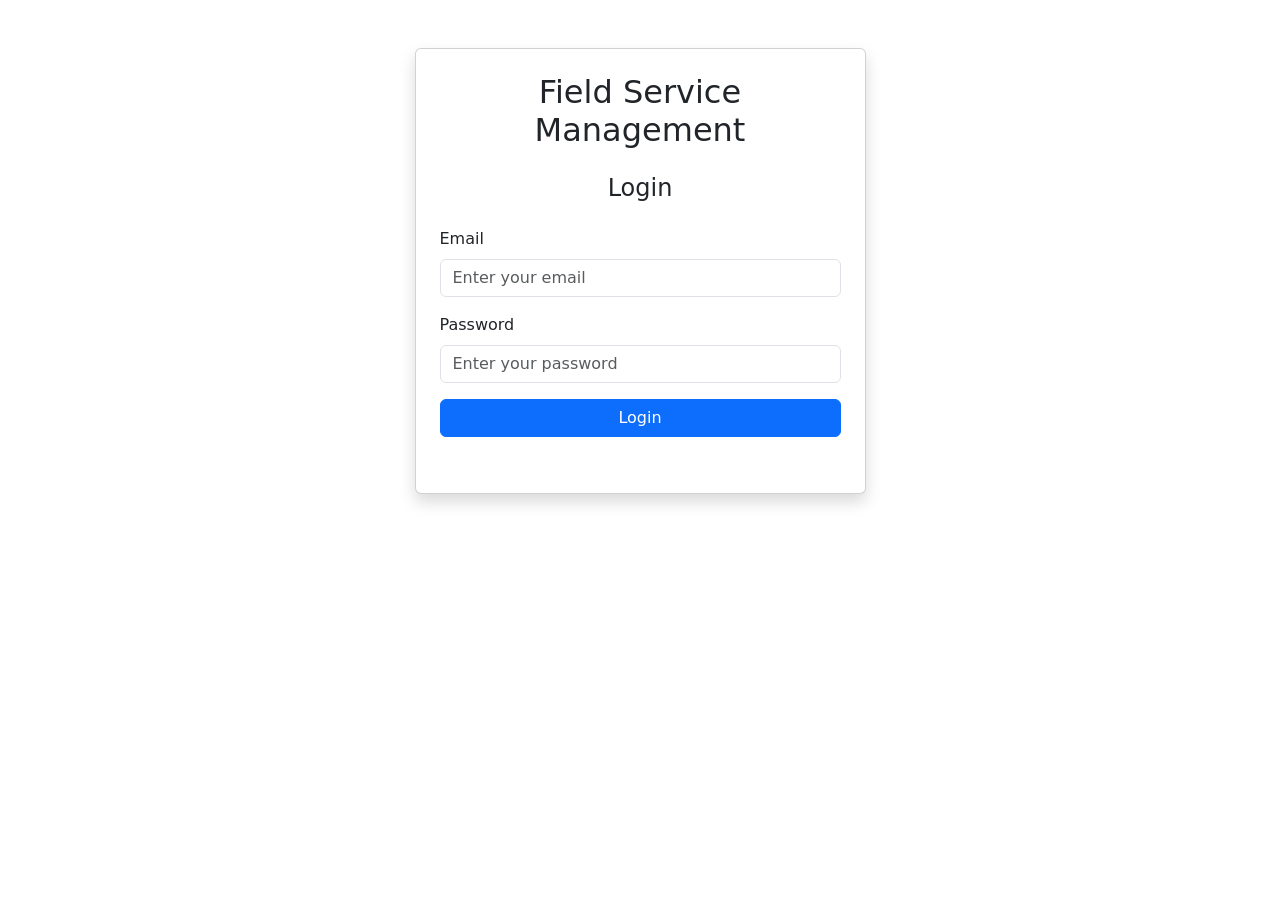
==== src/main/resources/static/Login.html @ 70f9b844 "make changes in different classes" ====
<!DOCTYPE html>
<html lang="en">
<head>
    <meta charset="UTF-8">
    <meta name="viewport" content="width=device-width, initial-scale=1.0">
    <title>Field Service - Login</title>

    <link rel="stylesheet"
          href="https://cdn.jsdelivr.net/npm/bootstrap@5.3.2/dist/css/bootstrap.min.css">
</head>

<body>

<div class="container mt-5">
    <div class="row justify-content-center">
        <div class="col-md-5">

            <div class="card shadow p-4">

                <h2 class="text-center mb-4">
                    Field Service Management
                </h2>

                <h4 class="text-center mb-4">Login</h4>

                <form id="loginForm">

                    <div class="mb-3">
                        <label class="form-label">Email</label>
                        <input type="email"
                               id="email"
                               class="form-control"
                               placeholder="Enter your email"
                               required>
                    </div>

                    <div class="mb-3">
                        <label class="form-label">Password</label>
                        <input type="password"
                               id="password"
                               class="form-control"
                               placeholder="Enter your password"
                               required>
                    </div>

                    <button type="submit"
                            class="btn btn-primary w-100">
                        Login
                    </button>

                </form>

                <p id="message" class="text-center mt-3"></p>

            </div>

        </div>
    </div>
</div>

</body>
</html>
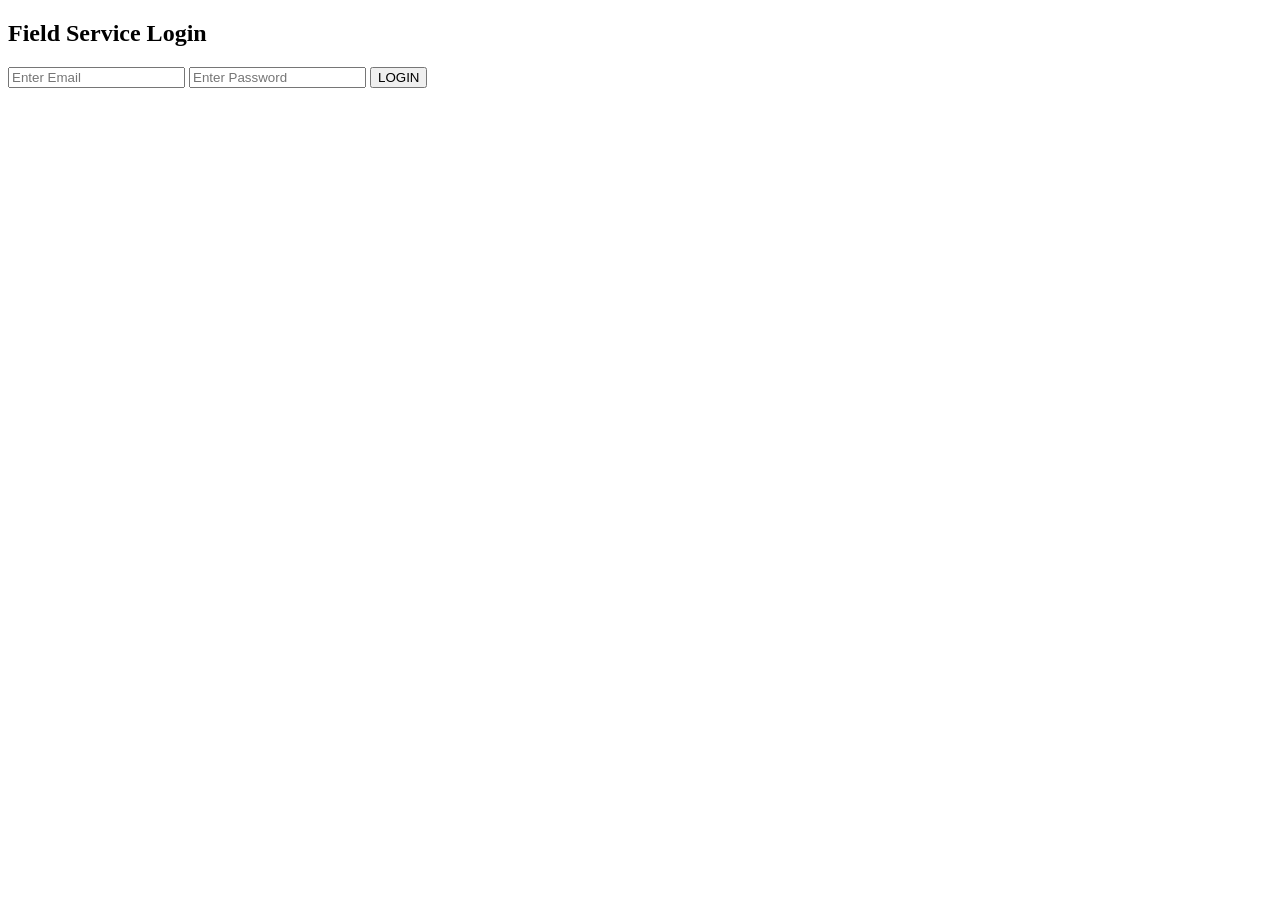
==== commit 420b93a2: "Updated Field Service project" ====
--- a/src/main/resources/static/Login.html
+++ b/src/main/resources/static/Login.html
@@ -3,60 +3,45 @@
 <head>
     <meta charset="UTF-8">
     <meta name="viewport" content="width=device-width, initial-scale=1.0">
-    <title>Field Service - Login</title>
 
-    <link rel="stylesheet"
-          href="https://cdn.jsdelivr.net/npm/bootstrap@5.3.2/dist/css/bootstrap.min.css">
+    <title>Field Service Login</title>
+
+    <link rel="stylesheet" href="Css/style.css">
 </head>
 
-<body>
+<body class="login-page">
 
-<div class="container mt-5">
-    <div class="row justify-content-center">
-        <div class="col-md-5">
+<div class="login-container">
 
-            <div class="card shadow p-4">
+    <h2>Field Service Login</h2>
 
-                <h2 class="text-center mb-4">
-                    Field Service Management
-                </h2>
+    <form id="loginForm">
 
-                <h4 class="text-center mb-4">Login</h4>
+        <input
+            type="email"
+            id="email"
+            placeholder="Enter Email"
+            required
+        >
 
-                <form id="loginForm">
+        <input
+            type="password"
+            id="password"
+            placeholder="Enter Password"
+            required
+        >
 
-                    <div class="mb-3">
-                        <label class="form-label">Email</label>
-                        <input type="email"
-                               id="email"
-                               class="form-control"
-                               placeholder="Enter your email"
-                               required>
-                    </div>
+        <button type="submit">
+            LOGIN
+        </button>
 
-                    <div class="mb-3">
-                        <label class="form-label">Password</label>
-                        <input type="password"
-                               id="password"
-                               class="form-control"
-                               placeholder="Enter your password"
-                               required>
-                    </div>
+        <p id="message"></p>
 
-                    <button type="submit"
-                            class="btn btn-primary w-100">
-                        Login
-                    </button>
+    </form>
 
-                </form>
+</div>
 
-                <p id="message" class="text-center mt-3"></p>
-
-            </div>
-
-        </div>
-    </div>
-</div>
+<script src="js/Login.js"></script>
 
 </body>
 </html>
